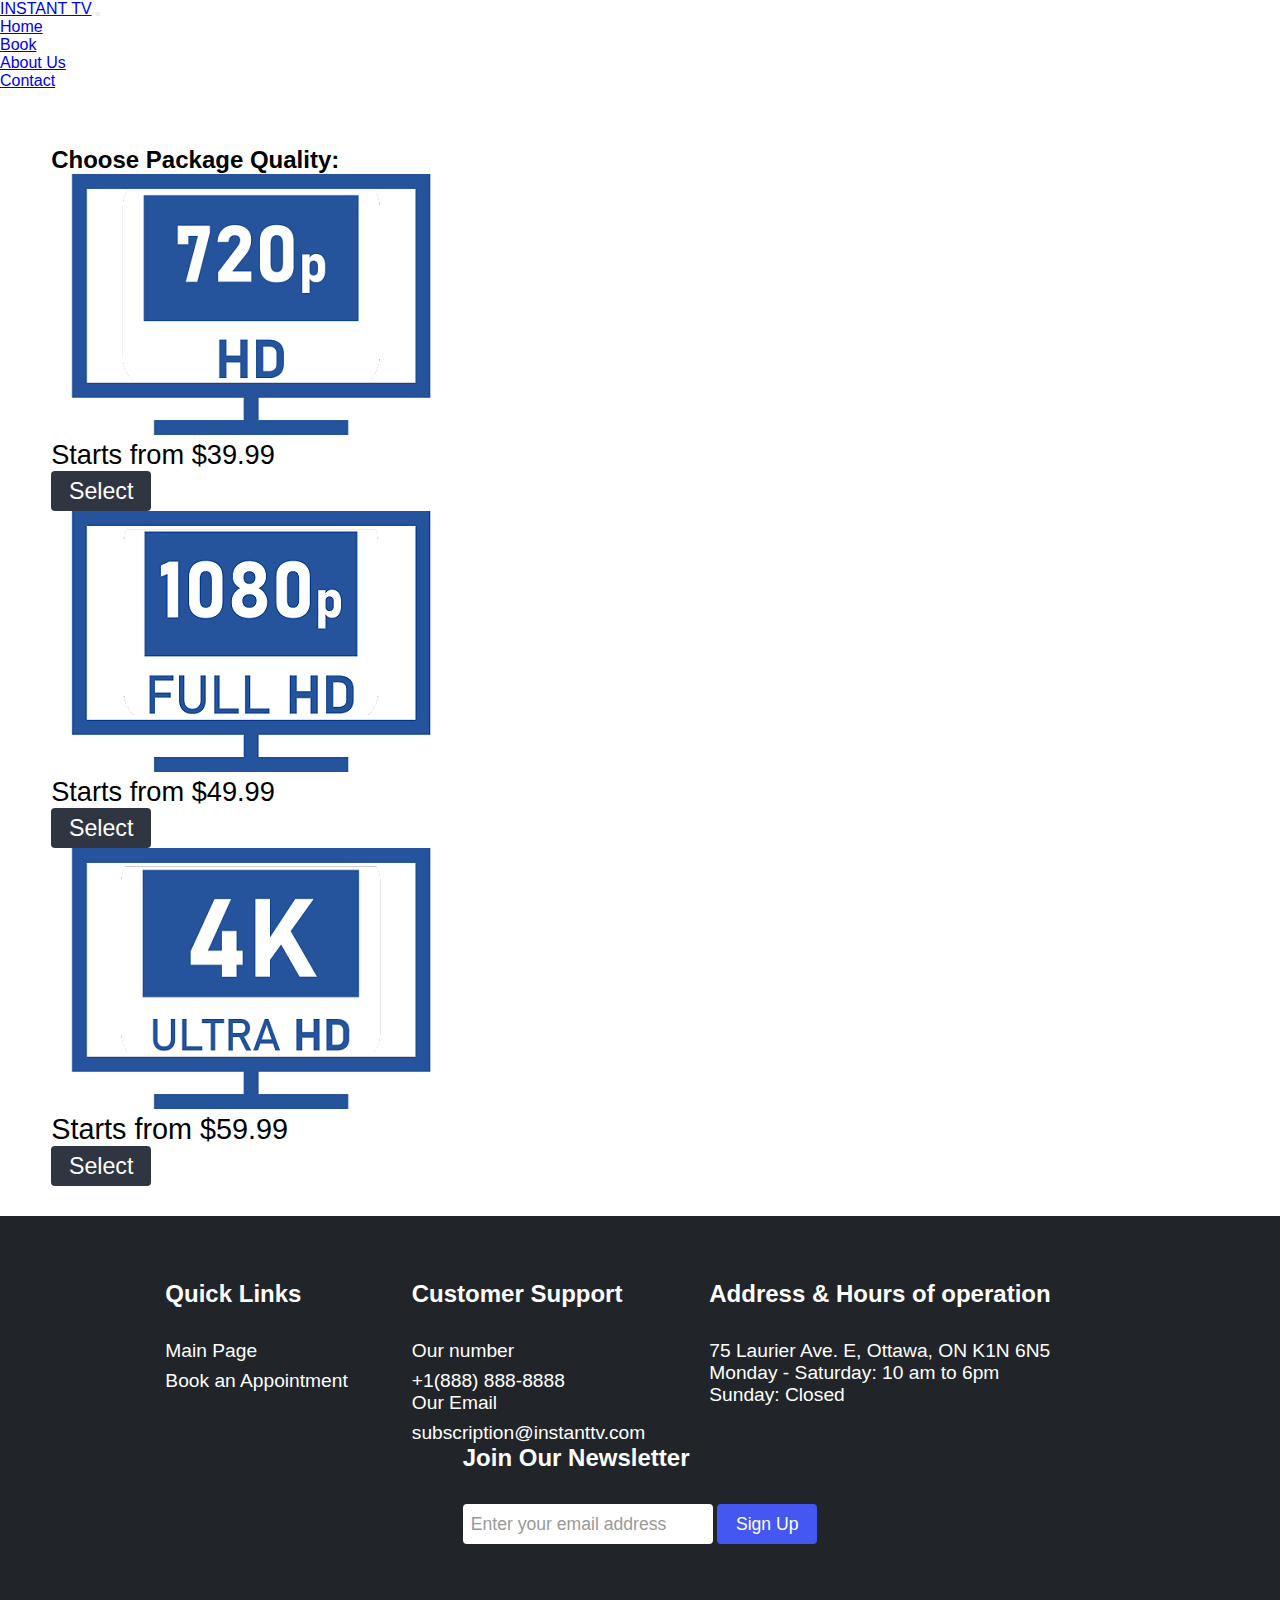
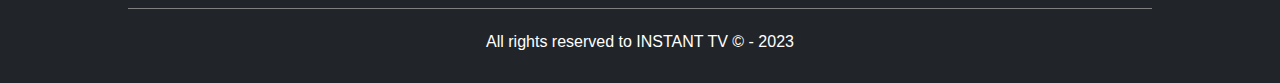
==== booking.html @ 55972f5b "SEG3125-project1" ====
<!DOCTYPE html>
<html lang="en">
<head>
    <meta charset="UTF-8">
    <meta name="viewport" content="width=device-width, initial-scale=1.0">
    <title>Home Page</title>
    <link rel = "stylesheet" href = "websiteCSS.css">
    <link href="https://cdn.jsdelivr.net/npm/bootstrap@5.2.0-beta1/dist/css/bootstrap.min.css" rel="stylesheet" integrity="sha384-0evHe/X+R7YkIZDRvuzKMRqM+OrBnVFBL6DOitfPri4tjfHxaWutUpFmBp4vmVor" crossorigin="anonymous">
    <script src="https://cdn.jsdelivr.net/npm/bootstrap@5.2.0-beta1/dist/js/bootstrap.bundle.min.js" integrity="sha384-pprn3073KE6tl6bjs2QrFaJGz5/SUsLqktiwsUTF55Jfv3qYSDhgCecCxMW52nD2" crossorigin="anonymous"></script> 
    <script src="https://ajax.googleapis.com/ajax/libs/jquery/3.6.0/jquery.min.js"></script>
</head>
<body>
    
    <div class="section1">

        <!-- Nav tabs -->
        <nav class="navbar navbar-expand-lg navbar-dark bg-dark">
            <div class="container-fluid">
                <a class="navbar-brand" href="index.html">INSTANT TV</a>
                <button class="navbar-toggler" type="button" data-bs-toggle="collapse" data-bs-target="#navbarNavDropdown" aria-controls="navbarNavDropdown" aria-expanded="false" aria-label="Toggle navigation">
                    <span class="navbar-toggler-icon"></span>
                </button>
                <div class="collapse navbar-collapse" id="navbarNavDropdown">
                    <ul class="navbar-nav ms-auto">
                        <li class="nav-item">
                            <a class="nav-link"  href="index.html">Home</a>
                        </li>
                        <li class="nav-item">
                            <a class="nav-link active" aria-current="page" href="booking.html">Book</a>
                        </li>
                        <li class="nav-item">
                            <a class="nav-link" href="index.html#aboutt">About Us</a>
                        </li>
                        <li class="nav-item">
                          <a class="nav-link" href="#footerr">Contact</a>
                      </li>
                        <li class="nav-item">
                          <a class="nav-link" href="booking.html"><img src="./images/cart.png"></a>
                          
                      </li>
                    </ul>
                </div>
            </div>
        </nav>

        <!-- Lead page -->
        <div style="padding-bottom: 300px;" class="lead-page2 text-black">
          <div style = "padding-bottom: 30px; padding-left: 4%;">
                <h2 class="pt-2 text-black"><p><br>Choose Package Quality:</h2>
                <div class="row">
                    <div class="img1 col-xs-12 col-lg-4 " >
                        <img class="m-auto" src="./images/720hd.png" alt="">
                        <P></P>
                        <p style="font-size: 170%;" class="text-black">Starts from $39.99 </p>
                        
                        <button style="font-size: 145%;" id="roadBike"> &nbsp; Select &nbsp;</button>
                    </div>
                    <div class="img1 col-xs-12 col-lg-4 m-auto">
                        <img src="./images/1080fhd.png" alt="">
                        <P></P>
                        <p style="font-size: 170%;" class="text-black">Starts from $49.99 </p>
                      
                        <button style="font-size: 145%;" id="ebikebtn">&nbsp; Select &nbsp;</button>
                    </div>
                    <div class="img1 col-xs-12 col-lg-4 m-auto">
                        <img src="./images/4kuhd.png" alt="">
                        <P></P>
                        <p style="font-size: 180%;" class="text-black">Starts from $59.99 </p>
                     
                        <button style="font-size: 145%;" id="mtb">&nbsp; Select &nbsp;</button>
                    </div>
                </div>
            </div>
            

            <!-- Toggle Services page -->
            <div id="Tune-up-Road" style="padding-left: 4%;" class="m-0 pb-5">
                <h2 class="text-black">Choose your Subscription: <b>HD 720p</b> </h2>
                <section class="subscription_method">
                    <div class="column">
                      <div class="price_h">
                        <div class="price">
                          <div class="dollar">$</div>
                          39.99
                        </div>
                        <div class="duration">1 Year</div>
                        <div class="name">Basic</div>
                      </div>
                      <div class="divider"></div>
                      <div class="feature">
                        <img src="./images/iconmonstr-check-mark-13.svg">
                        Live channels
                      </div>
                      <div class="feature no">
                        <img src="./images/x-square.svg">
                        Movies
                      </div>
                      <div class="feature no">
                        <img src="./images/x-square.svg">
                        Series
                      </div>
    
                      <button class="cta" onclick="regular()">Select</button>
                    </div>
                    <div class="column nice">
                      <div class="Recommended">Recommended</div>
                      <div class="price_h">
                        <div class="price">
                          <div class="dollar">$</div>
                            59.99
                        </div>
                        <div class="duration">1 Year</div>
                        <div class="name">Complete</div>
                      </div>
                      <div class="divider"></div>
                      <div class="feature">
                        <img src="./images/iconmonstr-check-mark-13.svg">
                        Live channels
                      </div>
                      <div class="feature">
                        <img src="./images/iconmonstr-check-mark-13.svg">
                        Movies
                      </div>
                      <div class="feature">
                        <img src="./images/iconmonstr-check-mark-13.svg">
                        Series
                      </div>
                      <button class="cta" onclick = "premium()">Select</button>
                    </div>
                    <div class="column Luxe">
                      
                      <div class="price_h">
                        <div class="price">
                          <div class="dollar">$</div>
                          54.99
                        </div>
                        <div class="duration">1 Year</div>
                        <div class="name">Advanced</div>
                      </div>
                      <div class="divider"></div>
                      <div class="feature">
                        <img src="./images/iconmonstr-check-mark-13.svg">
                        Live channels
                      </div>
                      <div class="feature">
                        <img src="./images/iconmonstr-check-mark-13.svg">
                        Movies
                      </div>
                      <div class="feature no">
                        <img src="./images/x-square.svg">
                        Series
                      </div>
                      <button class="cta" onclick="luxe()">Select</button>
                    </div>
                </section>
            </div>
            <div style="padding-left: 4%;" id="Tune-up-ebike">
              <h2 class="text-black">Choose your Subscription: <b>FHD 1080p</b> </h2>
              <section class="subscription_method">
                  <div class="column">
                    <div class="price_h">
                      <div class="price">
                        <div class="dollar">$</div>
                        49.99
                      </div>
                      <div class="duration">1 Year</div>
                      <div class="name">Basic</div>
                    </div>
                    <div class="divider"></div>
                    <div class="feature">
                      <img src="./images/iconmonstr-check-mark-13.svg">
                      Live channels
                    </div>
                    <div class="feature no">
                      <img src="./images/x-square.svg">
                      Movies
                    </div>
                    <div class="feature no">
                      <img src="./images/x-square.svg">
                      Series
                    </div>
  
                    <button class="cta" onclick="regular()">Select</button>
                  </div>
                  <div class="column nice">
                    <div class="Recommended">Recommended</div>
                    <div class="price_h">
                      <div class="price">
                        <div class="dollar">$</div>
                          69.99
                      </div>
                      <div class="duration">1 Year</div>
                      <div class="name">Complete</div>
                    </div>
                    <div class="divider"></div>
                    <div class="feature">
                      <img src="./images/iconmonstr-check-mark-13.svg">
                      Live channels
                    </div>
                    <div class="feature">
                      <img src="./images/iconmonstr-check-mark-13.svg">
                      Movies
                    </div>
                    <div class="feature">
                      <img src="./images/iconmonstr-check-mark-13.svg">
                      Series
                    </div>
                    <button class="cta" onclick = "premium()">Select</button>
                  </div>
                  <div class="column Luxe">
                    
                    <div class="price_h">
                      <div class="price">
                        <div class="dollar">$</div>
                        64.99
                      </div>
                      <div class="duration">1 Year</div>
                      <div class="name">Advanced</div>
                    </div>
                    <div class="divider"></div>
                    <div class="feature">
                      <img src="./images/iconmonstr-check-mark-13.svg">
                      Live channels
                    </div>
                    <div class="feature">
                      <img src="./images/iconmonstr-check-mark-13.svg">
                      Movies
                    </div>
                    <div class="feature no">
                      <img src="./images/x-square.svg">
                      Series
                    </div>
                    <button class="cta" onclick="luxe()">Select</button>
                  </div>
              </section>
          </div>
                <div style="padding-left: 4%;" id="Tune-up-mtb">
                  <h2 class="text-black"> </b>Choose your Subscription: <b>ULTRA HD 4K</b> </h2>
                  <section class="subscription_method">
                      <div class="column">
                        <div class="price_h">
                          <div class="price">
                            <div class="dollar">$</div>
                            59.99
                          </div>
                          <div class="duration">1 Year</div>
                          <div class="name">Basic</div>
                        </div>
                        <div class="divider"></div>
                        <div class="feature">
                          <img src="./images/iconmonstr-check-mark-13.svg">
                          Live channels
                        </div>
                        <div class="feature no">
                          <img src="./images/x-square.svg">
                          Movies
                        </div>
                        <div class="feature no">
                          <img src="./images/x-square.svg">
                          Series
                        </div>
      
                        <button class="cta" onclick="regular()">Select</button>
                      </div>
                      <div class="column nice">
                        <div class="Recommended">Recommended</div>
                        <div class="price_h">
                          <div class="price">
                            <div class="dollar">$</div>
                              79.99
                          </div>
                          <div class="duration">1 Year</div>
                          <div class="name">Complete</div>
                        </div>
                        <div class="divider"></div>
                        <div class="feature">
                          <img src="./images/iconmonstr-check-mark-13.svg">
                          Live channels
                        </div>
                        <div class="feature">
                          <img src="./images/iconmonstr-check-mark-13.svg">
                          Movies
                        </div>
                        <div class="feature">
                          <img src="./images/iconmonstr-check-mark-13.svg">
                          Series
                        </div>
                        <button class="cta" onclick = "premium()">Select</button>
                      </div>
                      <div class="column Luxe">
                        
                        <div class="price_h">
                          <div class="price">
                            <div class="dollar">$</div>
                            74.99
                          </div>
                          <div class="duration">1 Year</div>
                          <div class="name">Advanced</div>
                        </div>
                        <div class="divider"></div>
                        <div class="feature">
                          <img src="./images/iconmonstr-check-mark-13.svg">
                          Live channels
                        </div>
                        <div class="feature">
                          <img src="./images/iconmonstr-check-mark-13.svg">
                          Movies
                        </div>
                        <div class="feature no">
                          <img src="./images/x-square.svg">
                          Series
                        </div>
                        <button class="cta" onclick="luxe()">Select</button>
                      </div>
                  </section>
              </div>

            <div style="padding-left: 4%;" class="Device text-white">
              
                <h2 class="pt-5 text-black">Choose your Device: </h2>
                <div class="row">
                    <div class="img1 col-xs-12 col-lg-4 " >
                        <img class="m-auto" src="./images/laptop2.jpg" alt="">
                        <p style="color:black; font-size: 200%;">Laptop
                            </p>
                            <button style="font-size: 150%;" class="showExpert">&nbsp; Select &nbsp;</button>
                    </div>
                    <div class="img1 col-xs-12 col-lg-4 m-auto">
                        <img src="./images/smartphone2.jpg" alt="">
                        <p style="color:black; font-size: 200%;">Smartphone
                            </p>
                        <button style="font-size: 150%;" class="showExpert">&nbsp; Select &nbsp;</button>
                    </div>
                    <div class="img1 col-xs-12 col-lg-4 m-auto">
                        <img src="./images/smarttv2.jpg" alt="">
                        <p style="color:black; font-size: 200%;"> Smart TV
                            </p>
                            <button style="font-size: 150%;" class="showExpert">&nbsp; Select &nbsp;</button>
                    </div>
                </div>
            </div>

            <div style="padding-left: 4%;" class="Expert text-white">
              
              <h2 class="pt-5 text-black">Choose your Expert for the installation: </h2>
              <div style=" margin-top: 1.5rem;" class="row">
                  <div class="img1 col-xs-12 col-lg-4 " >
                      <img class="m-auto" src="./images/Emily.jpg" alt="">
                      <p style="color:black; font-size: 200%;">Emily
                        <p style="font-size: 130%;" class="text-black">With over 8 years of experience in the field, she is an expert in setting up our service on laptops and desktop computers. With her exceptional knowledge of various operating systems, Emily ensures a seamless installation process for our clients. </p>
                          </p>
                          <button style="font-size: 150%;" class="showCalendar">&nbsp; Select &nbsp;</button>
                  </div>
                  <div class="img1 col-xs-12 col-lg-4 m-auto">
                      <img src="./images/David.jpg" alt="">
                      <p style="color:black; font-size: 200%;">David
                        <p style="font-size: 130%;" class="text-black"> With a background in mobile technology and extensive knowledge of operating systems such as iOS and Android, David ensures a hassle-free installation. He is known for his patience and ability to guide customers through the setup process.</p>
                      </p>
                      <button style="font-size: 150%;" class="showCalendar">&nbsp; Select &nbsp;</button>
                  </div>
                  <div class="img1 col-xs-12 col-lg-4 m-auto">
                      <img src="./images/Micheal.jpg" alt="">
                      <p style="color:black; font-size: 200%;">Michael
                        <p style="font-size: 130%;" class="text-black">Michael possesses a deep understanding of different smart TVs, such as Samsung, LG and Sony. He is known for his attention to detail when providing a personalized experience, customizing the installation to suit the unique requirements of each customer's device. </p>
                          </p>
                          <button style="font-size: 150%;" class="showCalendar">&nbsp; Select &nbsp;</button>
                  </div>
              </div>
          </div>

            <div style="padding-left: 4%;" class="Calendar text-black">
                <h2 class="text-black"><br>Choose a date for the installation :</h2>
                <p style="font-size: 150%;" class="text-black">Based on your previous selections, the next available dates are:</p>
                <div class="days">
                    <div class="row">
                        <div class="right col-xs-12 col-lg-7 ">
                            <ul class="list-group list-group-horizontal">
                                <button id="D1" class="list-group-item">An item</button>
                                <Button id="D2" class="list-group-item">A second item</button>
                                <button id="D3" class="list-group-item">A third item</button>
                            </ul>
                            <ul class="list-group list-group-horizontal">
                                <button id="D4" class="list-group-item">An item</button>
                                <Button id="D5" class="list-group-item">A second item</button>
                                <button id="D6" class="list-group-item">A third item</button>
                            </ul>
                        </div>
                        <div class="confirmReject  col-xs-12 col-lg-5">
                            Based on your selection an appointment is available at: 1PM 
                            <br>
                            <button id="confirm">Confirm</button>
                            <!-- giving reject button refersh the page for now -->
                             <!-- <button href="booking.html" id="reject">Reject</button> -->
                        </div>
                    </div>

                </div>
            </div>
            <div style="padding-left: 4%;" class="information text-black">
                <h2>Enter your Information:</h2>
                <div class="mb-3">
                    <label style="font-size: 150%;" for="formGroupExampleInput" class="form-label">Name:</label>
                    <input style="font-size: 120%;" type="text" class="form-control" id="formGroupExampleInput" placeholder="Enter your name">
                    <label style="font-size: 150%;" for="floatingInput"><br>Email address:</label>
                    <input style="font-size: 120%;" type="email" class="form-control" id="floatingInput" placeholder="name@example.com">
                  </div>
                  <button style="font-size: 150%;" id="bookApp" onclick="myFunction()">Book Appointment</button>
            </div>


            <!-- Footer -->
            <div id="footerr" class="footer-container">
              <div class="footer">
                  <div class="footer-heading footer-1">
                      <h2 style="color:rgb(255, 255, 255)">Quick Links</h2>
                      <a style="font-size: 120%;" href="index.html">Main Page</a>
                      <a style="font-size: 120%;" href="booking.html">Book an Appointment</a>
                  </div>
                  <div class="footer-heading footer-2">
                      <h2 style="color:rgb(255, 255, 255)">Customer Support</h2>
                      <a style="font-size: 120%;" class = "email" onclick="myFunction3()">Our number</a>
                      <p style="font-size: 120%;"> +1(888) 888-8888</p>
                      <a style="font-size: 120%;" class = "email" onclick="myFunction2()">Our Email</a>
                      <p style="font-size: 120%;"> subscription@instanttv.com</p>
                  </div>
                  <div class="footer-heading footer-3">
                      <h2 style="color:#ffffff">Address & Hours of operation</h2>
            
                      <p style="font-size: 120%;"> 75 Laurier Ave. E, Ottawa, ON K1N 6N5</p>

                      <p style="font-size: 120%;"> Monday - Saturday: 10 am to 6pm <br>
                              Sunday:
                              Closed
                          </p>
                  </div>
                  <div class="footer-email-form">
                      <h2 style="color:#ffffff">Join Our Newsletter</h2>
                      <input type="email" placeholder="Enter your email address" id="footer-email">
                      <input onclick="document.location.reload(true)" type="submit" value="Sign Up" id="footer-email-btn">
                  </div>
              </div>
              <div class="copyright">
                  <p>
                      All rights reserved to INSTANT TV © - 2023
                  </p>
              </div>
          </div>
      </div>
  </div>
  
  <script src="script.js"></script>
</body>
</html>
---- websiteCSS.css ----
.lead-page {
  background: linear-gradient(to right,#474f7d, rgba(27, 31, 52, 0.0)), url("/images/tv2.jpg");
  min-height: 100vh;
  background-position: center;
  background-size: cover;
}

.section1{
  background-color: #ffffffb9;
  /* padding-bottom: 100px; */
} 

.mother {
  background-color: #ffffffb9;
}

.lead-page2 {
    height: 50vh;
    background-color: #ffffffb9; 
    padding-bottom: 500px;
    
}
/* about section */
.about {
    height: auto;
    /* background-color: #1c2631; */
    background-image: linear-gradient(to right, #2937cdb0 ,#000000);
    color: #b2b2b9;
}

.RetroBike{
  background-image: url("./images/tv.jpg");
  height: auto;
  background-position: center;
  background-size: cover;
}

/* info section */

/* text in about page */
.mt-xl{margin-top: 50px}
.factcolor{
    color: #ffffff; font-weight: 200;
}
.numfactcolor{
    color: #a8b5ca;
}
.inline{
    display: inline;
}
.bigtext{
    font-size: 30px;
}
.left {
    padding-bottom: 10%;
}

/* booking page - tuneup */
#Tune-up-Road{
    display: none;
    background-color: #ffffffb9;
    padding-bottom: 30px;
}
#Tune-up-ebike{
    display: none;
    background-color: #ffffffb9;
    padding-bottom: 30px;
}
#Tune-up-mtb{
    display: none;
    background-color: #ffffffb9;
    padding-bottom: 30px;
}

/* pricing for services */
.subscription_method {
    width: 100%;
    margin-top: 3.75rem;
    margin-bottom: 2.0rem;
    display: flex;
    justify-content: center;
    align-items: stretch;

  }
  
  .column {
    flex-grow: 1;
    flex-basis: 0;
    max-width: 280px;
    border-radius: 8px;
    background-color: rgba(19, 224, 243, 0.229);
    transition: 0.3s all ease;
    padding: 2rem;
    color:rgb(0, 0, 0);
    font-size: 140%;
    
  }


  
  .column.Luxe {
    flex-grow: 1;
    flex-basis: 0;
    max-width: 280px;
    border-radius: 8px; 
    background-color: rgba(19, 224, 243, 0.229);
    color: rgb(0, 0, 0);
    padding: 2rem;
  }
  
  
  
  .column.nice {
    margin-top: -1.5rem;
    padding-top: 3rem;
    margin-bottom: -1.5rem;
    padding-bottom: 2.5rem;
    position: relative;
    background-color: #25559cad;
    color:  rgb(3, 5, 1);
  }

  .column:hover{
    transform: scale(1.1);
    box-shadow: 0 8px 31px rgb(0, 179, 255);
    margin-top: -1rem;
    padding-top: 2rem;
    margin-bottom: -1rem;
    padding-bottom: 2rem;
    position: relative;
    
    }
 
   .column.Luxe:hover{
    transform: scale(1.1);
    box-shadow: 0 8px 31px rgb(0, 179, 255) ;
    margin-top: -1rem;
    padding-top: 2rem;
    margin-bottom: -1rem;
    padding-bottom: 2rem;
    position: relative;
  }
  .column.nice:hover{
    transform: scale(1.1);
    box-shadow : 0 8px 31px rgb(0, 179, 255);
  }
  
  .column:first-child {
    border-top-right-radius: 0; 
    border-bottom-right-radius: 0; 
  }
  
  .column:last-child {
    border-top-left-radius: 0; 
    border-bottom-left-radius: 0; 
  }
  
  .price_h {
    align-items: center;
    font-family: var(--heading-font-family);
    font-weight: bold;
    display: flex;
    flex-direction: column;
    
  }
  
  .price {
    font-size: 2.5rem;
    display: flex;
  }
  
  .dollar {
    font-size: 1.5rem;
    margin-top: .5rem;
    margin-right: .25rem;
  }
  
  .monthly {
    margin-bottom: 1.1rem;
    text-transform: uppercase;
    font-size: .90rem;
    align-self: flex-end;
    
  }
  
  .name {
    text-transform: uppercase;
    font-size: .9rem;
    margin-top: 1rem;
    margin-bottom: 0;
  }
  
  .divider {
    background-color: rgba(0, 0, 0, .2);
    margin-top: 2rem;
    margin-bottom: 2rem;
    height: 1px;
    width: 100%;
    
  }
  
  .column.nice .divider {
    background-color: rgba(255, 255, 255, .2);
  }
  
  .feature {
    display: flex;
    align-items: center;
    margin: .5rem;
  }
  
  .feature img {
    height: 1.1em;
    width: 1.1em;
    margin-right: .5rem;
  }
  
  .feature.no {
    color: rgb(92, 89, 89);
    text-decoration-line: line-through;
  }
  
  .Recommended {
    text-align: center;
    text-transform: uppercase;
    font-weight: bold;
    font-family: var(--heading-font-family);
    position: absolute;
    top: .6rem;
    left: .6rem;
    right: .6rem;
    
  }
  

  .cta {
    cursor: pointer;
    font-family: var(--heading-font-family);
    font-weight: bold;
    border-radius: 4px;
    margin-top: 4rem;
    transition: 100ms;
    transform: scale(1);
    border: none;
    background-color: black;
    color: white;
    width: 100%;
    padding: .60rem 1rem;
    
  }
  
  
  .email {
    cursor: pointer;
  }
 .column.nice .cta {
    background-color:black;
    color: white;
  }
  .column.Luxe .cta {
    background-color:black;
    color: white;
  }
  
  .cta:hover, .cta:focus {
    transform: scale(1.2);
  }

  /* choose device */
.Device{
    display: none;
    background-color: #ffffffb9;
    padding-bottom: 20px;
}

  /* choose expert */
  .Expert{
    display: none;
    background-color: #ffffffb9;
    padding-bottom: 20px;
}

/* Calendar */
.Calendar{
    display: none;
    background-color: #ffffffb9;
    padding-bottom: 20px;
}
.days{
    margin-top: 0rem;
}
.confirmReject{
   font-size: 140%;
   display: none;
}
.list-group-item{
    width: 50%;
    font-size: 150%;
}
#confirm{
    background-color: green;
    color: white;
    padding: 15px 32px;
}
#reject{
    background-color: red;
    color: white;
    padding: 15px 32px;
}

/* information */
.information{
    display: none;
    background-color: #ffffffb9;
    padding-bottom: 20px;
}
#bookApp{
    background-color: rgb(68, 88, 241);
    color: white;
    padding: 15px 32px;
}


/*FOOTER */
*{
  padding:0;
  margin:0;
  box-sizing:border-box;
  font-family: Arial, Helvetica, sans-serif;
}
.footer-container{
  background-color:#212529;
  padding:4rem 0 2rem 0;
}
.footer{
  width:80%;
  background-color:#212529;
  color:white;
  display:flex;
  justify-content: center;
  flex-wrap: wrap;
  margin:0 auto;
}
.footer-heading{
  display:flex;
  flex-direction: column;
  margin-right: 4rem;
}
.footer-heading h2{
  margin-bottom: 2rem;
}
.footer-heading a{
  color:white;
  text-decoration: none;
  margin-bottom:0.5rem;
}
.footer-heading a:hover{
  color:#9bc8ff;
  transition: 0.3s ease-out;
}
.footer-email-form h2{
  margin-bottom: 2rem;
}
#footer-email {
  width:250px;
  height:40px;
  border-radius: 4px;
  outline: none;
  border: none;
  padding-left: 0.5rem;
  font-size: 110%;
  margin-bottom:1rem;
}
#footer-email::placeholder{
  color:#999999;
}
#footer-email-btn{
  width: 100px;
  height: 40px;
  border-radius: 4px;
  background-color:rgb(68, 88, 241);
  outline: none;
  border: none;
  color:#fff;
  font-size: 110%;
}
#footer-email-btn:hover{
  cursor: pointer;
  background-color: #3c7fe3;
  transition: all 0.4s ease-out;
}
.copyright {
  display: flex;
  justify-content: center;
  margin: 3rem auto 0 auto;
  padding-top: 1.5rem;
  border-top: grey 1px solid;
  width: 80%;
  color: white;
  font-family: 'lato',sans-serif;
}


  .containerAlpha{
    padding-top: 5%;
    padding-bottom: 5%;
    padding-right: 5%;
    padding-left: 5%;
  }

  .infoP{
    font-weight: 700;
    font-size: 150%;
    text-align: center;
  }

  .infoHeading{
    font-weight: 700;
    color: #0a609d;
    font-size: 300%;
    text-align: center;
  }


  .showCalendar, .showExpert, #mtb, #ebikebtn, #roadBike{
    width: 100px;
    height: 40px;
    border-radius: 4px;
    background-color:#2f3641;
    outline: none;
    border: none;
    color:#fff;
    font-size: 110%;
  }
  .showCalendar:hover, .showExpert:hover, #mtb:hover, #ebikebtn:hover, #roadBike:hover{
    cursor: pointer;
    background-color: #336abb;
    transition: all 0.2s ease-out;
  }
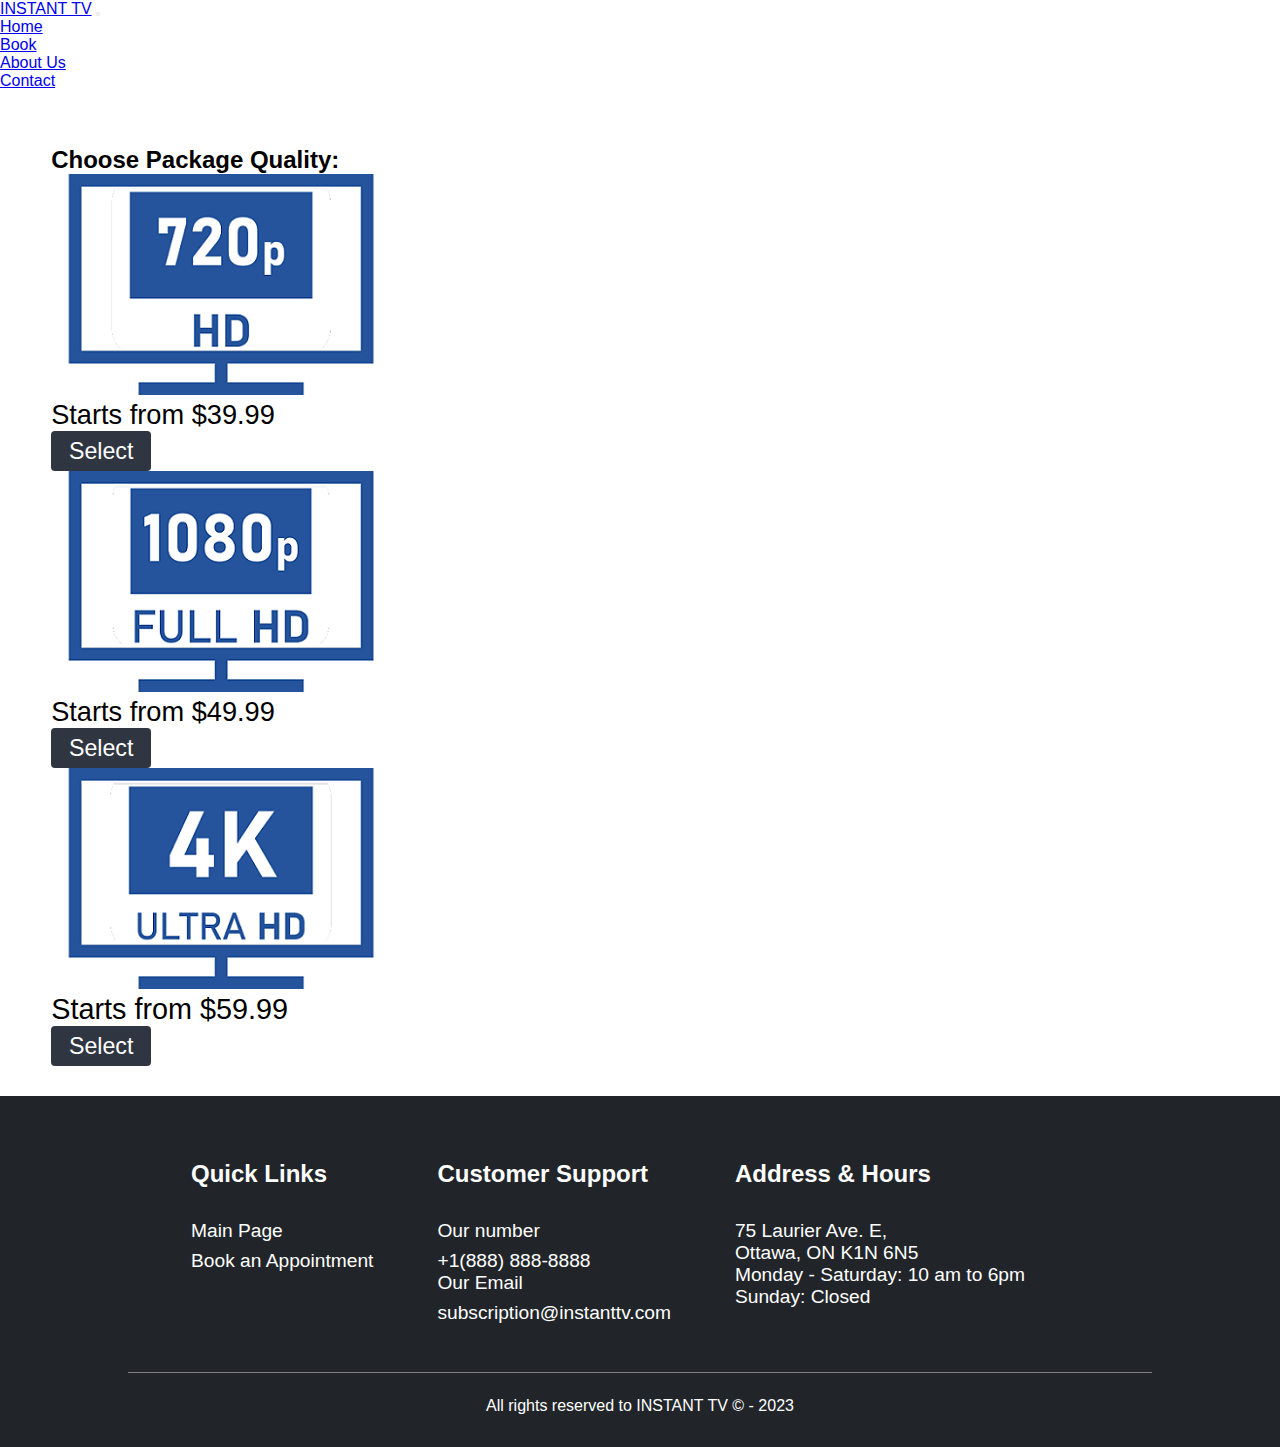
==== commit 7677ec92: "Add files via upload" ====
--- a/booking.html
+++ b/booking.html
@@ -53,14 +53,14 @@
                         <P></P>
                         <p style="font-size: 170%;" class="text-black">Starts from $39.99 </p>
                         
-                        <button style="font-size: 145%;" id="roadBike"> &nbsp; Select &nbsp;</button>
+                        <button style="font-size: 145%;" id="firstquality"> &nbsp; Select &nbsp;</button>
                     </div>
                     <div class="img1 col-xs-12 col-lg-4 m-auto">
                         <img src="./images/1080fhd.png" alt="">
                         <P></P>
                         <p style="font-size: 170%;" class="text-black">Starts from $49.99 </p>
                       
-                        <button style="font-size: 145%;" id="ebikebtn">&nbsp; Select &nbsp;</button>
+                        <button style="font-size: 145%;" id="secondquality">&nbsp; Select &nbsp;</button>
                     </div>
                     <div class="img1 col-xs-12 col-lg-4 m-auto">
                         <img src="./images/4kuhd.png" alt="">
@@ -74,7 +74,7 @@
             
 
             <!-- Toggle Services page -->
-            <div id="Tune-up-Road" style="padding-left: 4%;" class="m-0 pb-5">
+            <div id="subscription_hd" style="padding-left: 4%;" class="m-0 pb-5">
                 <h2 class="text-black">Choose your Subscription: <b>HD 720p</b> </h2>
                 <section class="subscription_method">
                     <div class="column">
@@ -154,7 +154,7 @@
                     </div>
                 </section>
             </div>
-            <div style="padding-left: 4%;" id="Tune-up-ebike">
+            <div style="padding-left: 4%;" id="subscription_fhd">
               <h2 class="text-black">Choose your Subscription: <b>FHD 1080p</b> </h2>
               <section class="subscription_method">
                   <div class="column">
@@ -234,7 +234,7 @@
                   </div>
               </section>
           </div>
-                <div style="padding-left: 4%;" id="Tune-up-mtb">
+                <div style="padding-left: 4%;" id="subscription_kkkk">
                   <h2 class="text-black"> </b>Choose your Subscription: <b>ULTRA HD 4K</b> </h2>
                   <section class="subscription_method">
                       <div class="column">
@@ -347,21 +347,21 @@
                   <div class="img1 col-xs-12 col-lg-4 " >
                       <img class="m-auto" src="./images/Emily.jpg" alt="">
                       <p style="color:black; font-size: 200%;">Emily
-                        <p style="font-size: 130%;" class="text-black">With over 8 years of experience in the field, she is an expert in setting up our service on laptops and desktop computers. With her exceptional knowledge of various operating systems, Emily ensures a seamless installation process for our clients. </p>
+                        <p style="font-size: 110%;" class="text-black">With over 8 years of experience in the field, she is an expert in setting up our service on laptops and desktop computers. With her exceptional knowledge of various operating systems, Emily ensures a seamless installation process for our clients. </p>
                           </p>
                           <button style="font-size: 150%;" class="showCalendar">&nbsp; Select &nbsp;</button>
                   </div>
                   <div class="img1 col-xs-12 col-lg-4 m-auto">
                       <img src="./images/David.jpg" alt="">
                       <p style="color:black; font-size: 200%;">David
-                        <p style="font-size: 130%;" class="text-black"> With a background in mobile technology and extensive knowledge of operating systems such as iOS and Android, David ensures a hassle-free installation. He is known for his patience and ability to guide customers through the setup process.</p>
+                        <p style="font-size: 110%;" class="text-black"> With a background in mobile technology and extensive knowledge of operating systems such as iOS and Android, David ensures a hassle-free installation. He is known for his patience and ability to guide customers through the setup process.</p>
                       </p>
                       <button style="font-size: 150%;" class="showCalendar">&nbsp; Select &nbsp;</button>
                   </div>
                   <div class="img1 col-xs-12 col-lg-4 m-auto">
                       <img src="./images/Micheal.jpg" alt="">
                       <p style="color:black; font-size: 200%;">Michael
-                        <p style="font-size: 130%;" class="text-black">Michael possesses a deep understanding of different smart TVs, such as Samsung, LG and Sony. He is known for his attention to detail when providing a personalized experience, customizing the installation to suit the unique requirements of each customer's device. </p>
+                        <p style="font-size: 110%;" class="text-black">Michael possesses a deep understanding of different smart TVs, such as Samsung, LG and Sony. He is known for his attention to detail when providing a personalized experience, customizing the installation to suit the unique requirements of each customer's device. </p>
                           </p>
                           <button style="font-size: 150%;" class="showCalendar">&nbsp; Select &nbsp;</button>
                   </div>
@@ -424,20 +424,20 @@
                       <p style="font-size: 120%;"> subscription@instanttv.com</p>
                   </div>
                   <div class="footer-heading footer-3">
-                      <h2 style="color:#ffffff">Address & Hours of operation</h2>
+                      <h2 style="color:#ffffff">Address & Hours </h2>
             
-                      <p style="font-size: 120%;"> 75 Laurier Ave. E, Ottawa, ON K1N 6N5</p>
+                      <p style="font-size: 120%;"> 75 Laurier Ave. E, <br>Ottawa, ON K1N 6N5</p>
 
                       <p style="font-size: 120%;"> Monday - Saturday: 10 am to 6pm <br>
                               Sunday:
                               Closed
                           </p>
                   </div>
-                  <div class="footer-email-form">
+                 <!-- <div class="footer-email-form">
                       <h2 style="color:#ffffff">Join Our Newsletter</h2>
                       <input type="email" placeholder="Enter your email address" id="footer-email">
                       <input onclick="document.location.reload(true)" type="submit" value="Sign Up" id="footer-email-btn">
-                  </div>
+                  </div> -->
               </div>
               <div class="copyright">
                   <p>
--- a/websiteCSS.css
+++ b/websiteCSS.css
@@ -28,7 +28,7 @@
     color: #b2b2b9;
 }
 
-.RetroBike{
+.Aboutuspic{
   background-image: url("./images/tv.jpg");
   height: auto;
   background-position: center;
@@ -56,17 +56,17 @@
 }
 
 /* booking page - tuneup */
-#Tune-up-Road{
+#subscription_hd{
     display: none;
     background-color: #ffffffb9;
     padding-bottom: 30px;
 }
-#Tune-up-ebike{
+#subscription_fhd{
     display: none;
     background-color: #ffffffb9;
     padding-bottom: 30px;
 }
-#Tune-up-mtb{
+#subscription_kkkk{
     display: none;
     background-color: #ffffffb9;
     padding-bottom: 30px;
@@ -422,7 +422,7 @@
   }
 
 
-  .showCalendar, .showExpert, #mtb, #ebikebtn, #roadBike{
+  .showCalendar, .showExpert, #mtb, #secondquality, #firstquality{
     width: 100px;
     height: 40px;
     border-radius: 4px;
@@ -432,7 +432,7 @@
     color:#fff;
     font-size: 110%;
   }
-  .showCalendar:hover, .showExpert:hover, #mtb:hover, #ebikebtn:hover, #roadBike:hover{
+  .showCalendar:hover, .showExpert:hover, #mtb:hover, #secondquality:hover, #firstquality:hover{
     cursor: pointer;
     background-color: #336abb;
     transition: all 0.2s ease-out;
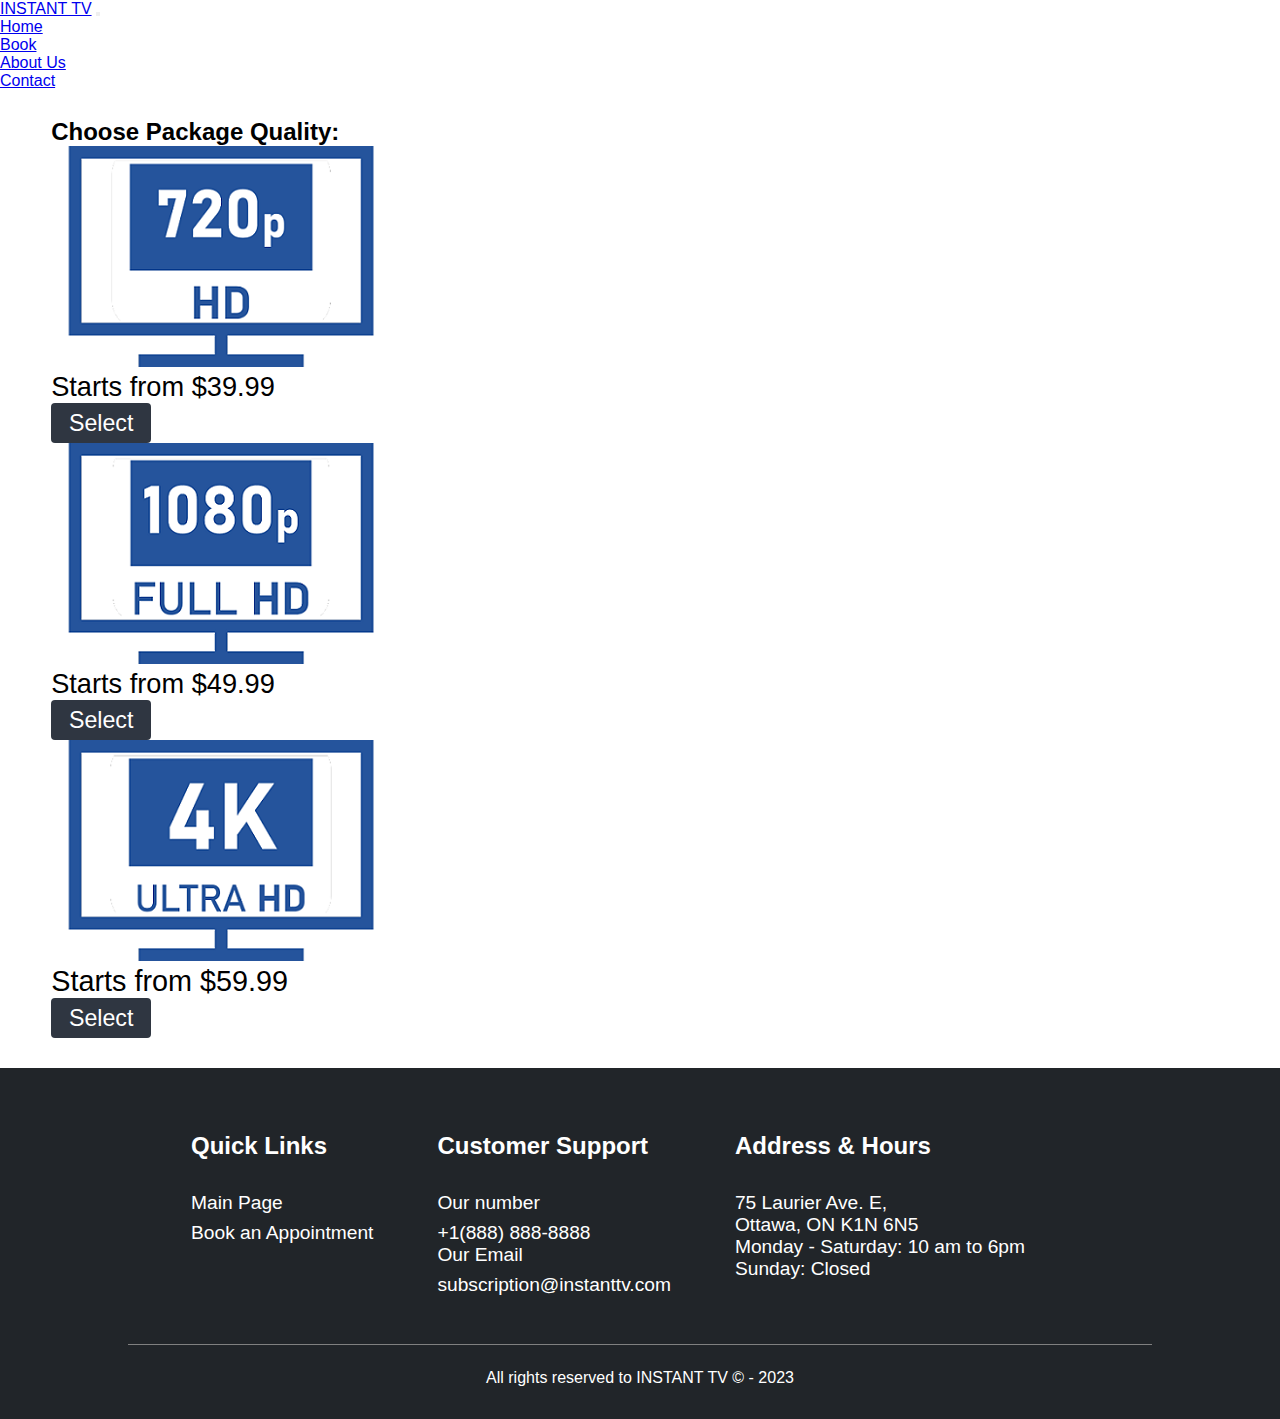
==== commit 4f458b08: "Add files via upload" ====
--- a/booking.html
+++ b/booking.html
@@ -34,10 +34,10 @@
                         <li class="nav-item">
                           <a class="nav-link" href="#footerr">Contact</a>
                       </li>
-                        <li class="nav-item">
+                        <!-- <li class="nav-item">
                           <a class="nav-link" href="booking.html"><img src="./images/cart.png"></a>
                           
-                      </li>
+                      </li> -->
                     </ul>
                 </div>
             </div>
--- a/websiteCSS.css
+++ b/websiteCSS.css
@@ -358,6 +358,8 @@
   color:#9bc8ff;
   transition: 0.3s ease-out;
 }
+
+/*join news letter section (I removed it finally)*/
 .footer-email-form h2{
   margin-bottom: 2rem;
 }
